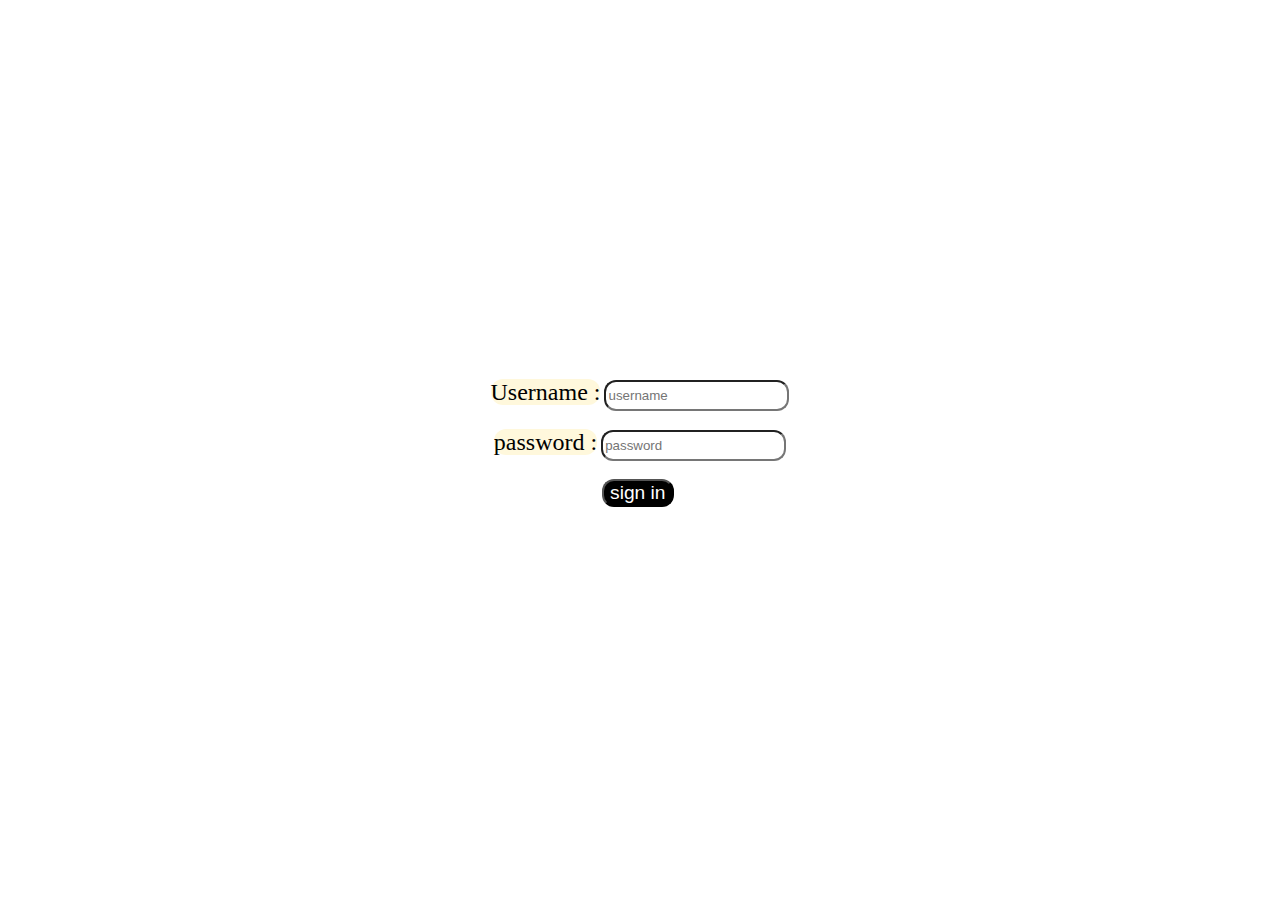
==== index.html @ 8a881b0a "first commit" ====
<!DOCTYPE html>
<html lang="en">
<head>
    <meta charset="UTF-8">
       <meta http-equiv="X-UA-Compatible" content="IE=edge">
       <meta name="viewport" content="width=device-width, initial-scale=1">
      <title> Soldiers Fire  </title>
     <link rel="stylesheet" href="style.css">
     <link href="servers.html">
  

<style>

body{
background-image:url(pictures/guns.jpg) ;
background-repeat: no-repeat;
max-width: 100%;
  }
</style>

</head>
<body>    
    <audio autoplay>
      <source src="ring.mp3" >
     <source src="ring.mp3">
    </audio>
    
  
  <div>
<form style="text-align: center; margin-top: 30%; ">
<script>  alert("Use computer for better view")
</script>
    <label style=" border-radius: 12px; background-color: cornsilk; font-size: x-large;" > Username :</label>
      <input placeholder="username" class="username" style="border-radius: 12px; height: 25px; " type="text" name="Username" > <br> <br>
        <label style=" background-color:cornsilk; border-radius: 12px; font-size: x-large;" > password :</label> 
           <input placeholder="password" class="password" style="border-radius: 12px; height: 25px; " type="password" name="password" ><br> <br>
      </form>
      <div  >  
        <a href="servers.html"> <button class="button" style="margin-left: 47%;">sign in</button> </a>

    </div>
</div>
<script>
  document.querySelector('.button').onclick = function(){
    var user = document.querySelector('.username').value,
        pass = document.querySelector('.password').value;
     
if (user , pass == "admin"){
return true;
}  
else if(user , pass ==""){
  alert("Data requires")
  return false;
}      


else if(user , pass != "admin")
{
  alert("username or password is may incorrect")
  return false;
}

  }


    </script>  



</body>
</html>
---- style.css ----
.button{
   
    font-size: larger;
     background-color: black; 
     border-radius: 12px; 
     color: #fff;
}
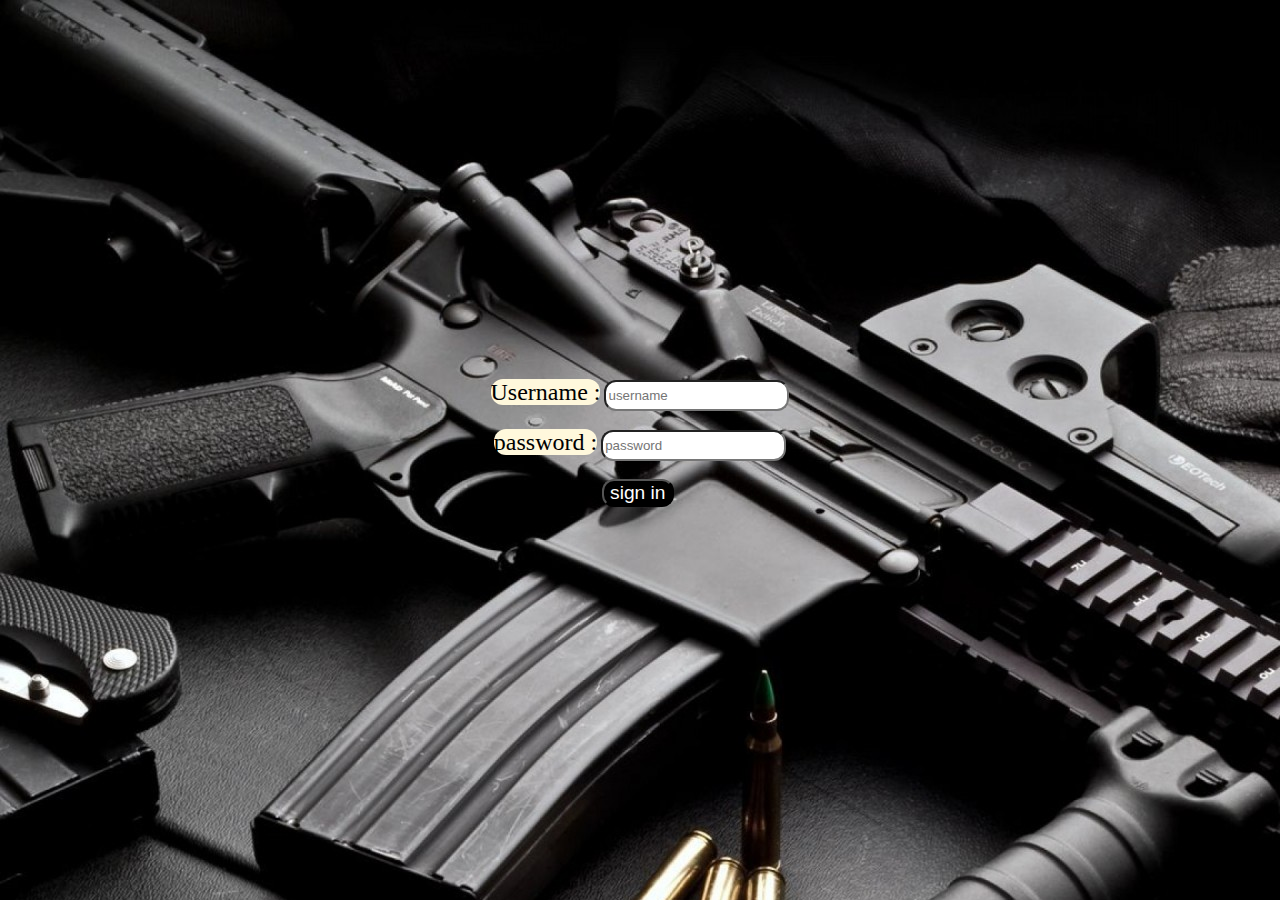
==== commit 89a5fb55: "background updated" ====
--- a/index.html
+++ b/index.html
@@ -12,7 +12,7 @@
 <style>
 
 body{
-background-image:url(pictures/guns.jpg) ;
+background-image:url(guns.jpg) ;
 background-repeat: no-repeat;
 max-width: 100%;
   }
